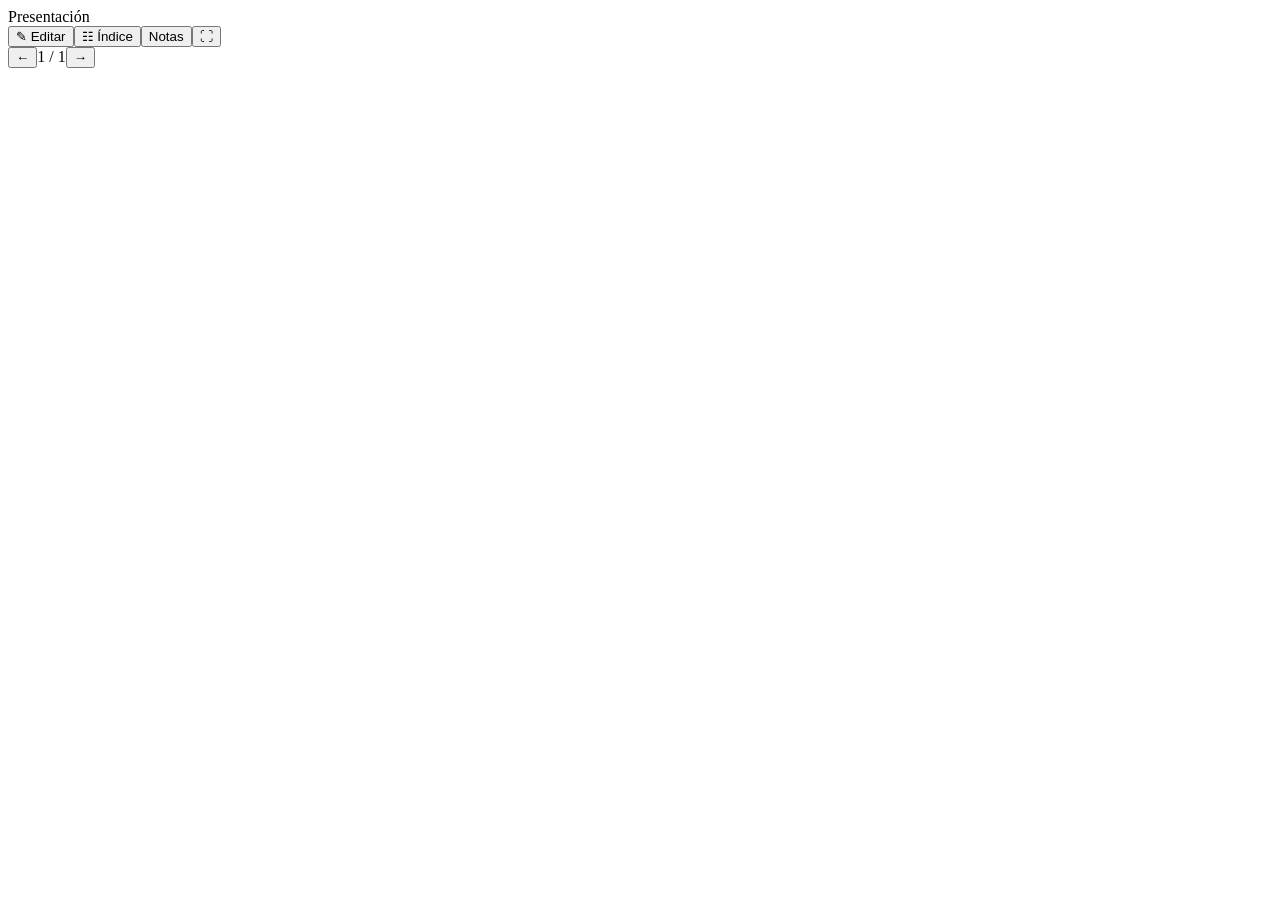
==== assets/index.html @ c8a682a2 "first commit" ====
<!doctype html>
<html lang="es"><head><meta charset="utf-8"><meta name="viewport" content="width=device-width,initial-scale=1"><meta name="theme-color" content="#101525"><title>Presentación interactiva</title><link rel="stylesheet" href="assets/slides.css"><link rel="stylesheet" href="assets/editor.css" data-editor-asset></head>
<body><div id="app" class="app">
<header class="topbar"><span id="brand" class="brand">Presentación</span><span id="chapter" class="chapter"></span><div id="presentationLogos" class="presentation-logos" aria-label="Logotipos de la presentación" hidden></div><div class="top-actions"><button id="editorBtn" class="editor-control" title="Abrir herramientas de edición">✎ Editar</button><button id="indexBtn" title="Índice (O)" aria-label="Abrir índice">☷ Índice</button><button id="notesBtn" title="Notas (N)">Notas</button><button id="fullscreenBtn" title="Pantalla completa (F)">⛶</button></div></header>
<main id="stage" tabindex="-1" aria-label="Diapositiva actual"></main>
<div class="progress-track" aria-hidden="true"><div id="progressBar"></div></div>
<footer class="footer"><button id="prevBtn" aria-label="Diapositiva anterior">←</button><span id="counter">1 / 1</span><button id="nextBtn" aria-label="Siguiente elemento o diapositiva">→</button><span id="completion"></span></footer>
<div id="indexPanel" class="overlay" hidden><section class="dialog" role="dialog" aria-modal="true" aria-labelledby="indexTitle"><div class="dialog-heading"><h2 id="indexTitle">Índice</h2><button data-close="indexPanel">Cerrar ×</button></div><nav id="indexList" aria-label="Lista de diapositivas"></nav></section></div>
<div id="notesPanel" class="overlay" hidden><section class="dialog" role="dialog" aria-modal="true" aria-labelledby="notesTitle"><div class="dialog-heading"><h2 id="notesTitle">Notas del ponente</h2><button data-close="notesPanel">Cerrar ×</button></div><div id="notesBody" class="notes-body"></div></section></div>
<div id="timer" class="timer" hidden><span id="timerDisplay">00:00</span><button id="timerToggle">Iniciar</button><button id="timerPlus" aria-label="Añadir un minuto">+1</button><button id="timerClose" aria-label="Cerrar temporizador">×</button></div>
<aside id="editorPanel" class="editor-panel editor-control" hidden aria-label="Editor de presentación">
  <div class="editor-header"><strong>Edición de la presentación</strong><button id="editorClose" aria-label="Cerrar editor">×</button></div>
  <p class="editor-help">Haz clic sobre el texto de la diapositiva para editarlo o utiliza los campos inferiores. Cambios guardados en este navegador.</p>
  <details open><summary>Logotipos (opcional, máximo 3)</summary><p class="editor-help">Sube PNG, JPEG, WebP o GIF. Las imágenes se guardan en el borrador y se incrustan en el HTML definitivo como Base64. Si no hay logos, no se reserva espacio.</p><label for="logoUpload">Añadir logotipos</label><input id="logoUpload" type="file" accept="image/png,image/jpeg,image/webp,image/gif" multiple><div id="logoEditorList" class="logo-editor-list"></div></details>
  <label for="slidePicker">Diapositiva</label><select id="slidePicker"></select>
  <label class="editor-checkbox"><input id="slideEnabled" type="checkbox" checked> Incluir esta diapositiva en la versión definitiva</label>
  <label for="slideTitle">Título</label><input id="slideTitle" type="text">
  <label for="slideSubtitle">Subtítulo</label><input id="slideSubtitle" type="text">
  <label for="slideBody">Párrafos (uno por línea)</label><textarea id="slideBody" rows="4"></textarea>
  <label for="slideBullets">Viñetas (una por línea)</label><textarea id="slideBullets" rows="4"></textarea>
  <label for="slideCallout">Destacado</label><textarea id="slideCallout" rows="2"></textarea>
  <label for="slideNotes">Notas del ponente</label><textarea id="slideNotes" rows="3"></textarea>
  <details><summary>Configuración avanzada (ejercicio)</summary><label for="exerciseJson">Ejercicio en JSON</label><textarea id="exerciseJson" rows="7" spellcheck="false"></textarea><button id="exerciseApply">Aplicar ejercicio</button></details>
  <p id="editorMessage" role="status" aria-live="polite"></p>
  <div class="editor-actions"><button id="saveDraftBtn">Descargar borrador JSON</button><button id="loadDraftBtn">Importar JSON…</button><input id="loadDraftFile" type="file" accept=".json,application/json" hidden><button id="resetDraftBtn">Restaurar contenido original</button><button class="primary" id="publishBtn">Generar HTML definitivo</button></div>
 </aside>
 <div id="status" class="sr-only" role="status" aria-live="polite"></div>
</div><script src="assets/exercises.js" defer></script><script src="assets/slides.js" defer></script><script src="assets/editor.js" defer data-editor-asset></script></body></html>
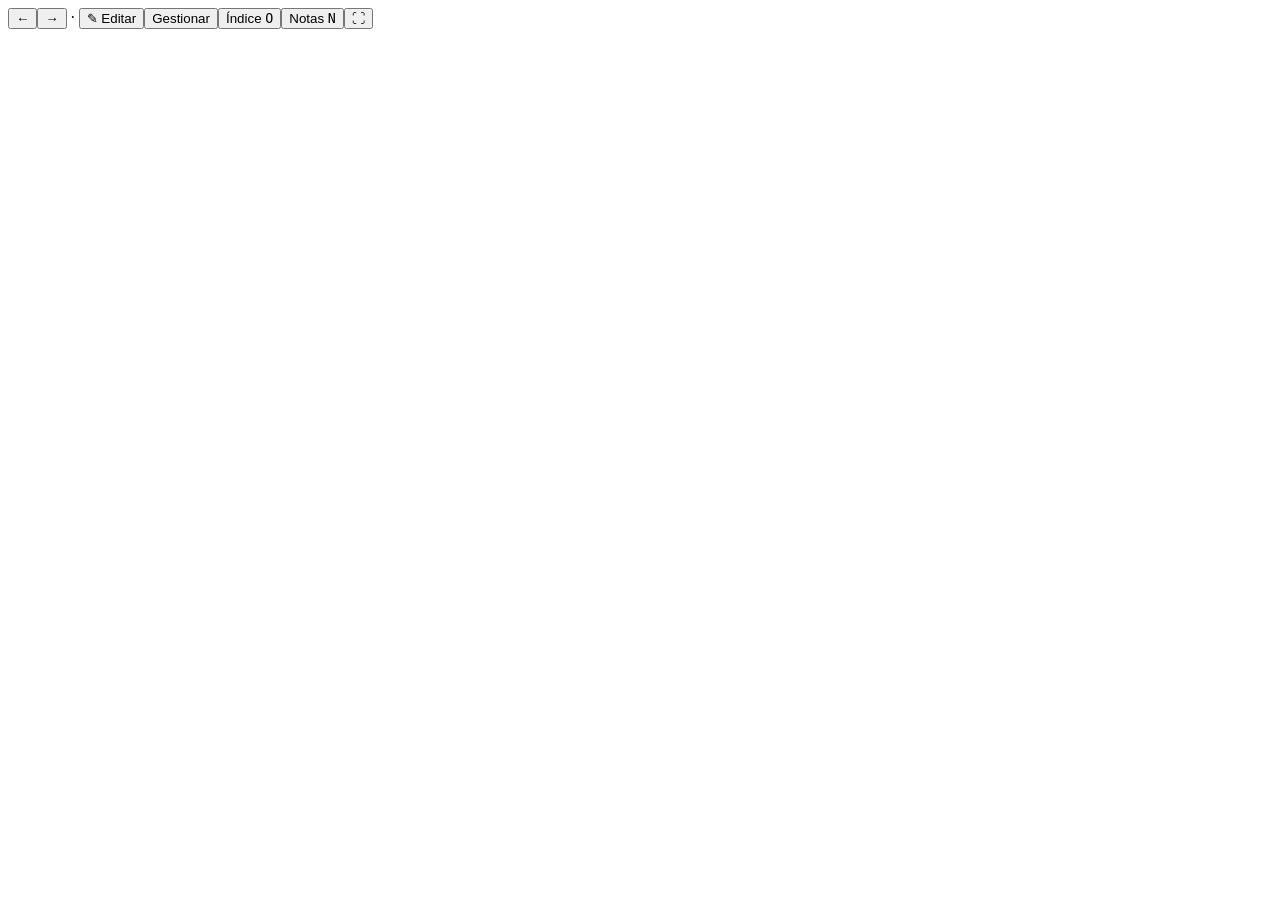
==== commit cc6c71a4: "adapted to new design. autoedit enabled" ====
--- a/assets/index.html
+++ b/assets/index.html
@@ -1,28 +1,21 @@
 <!doctype html>
-<html lang="es"><head><meta charset="utf-8"><meta name="viewport" content="width=device-width,initial-scale=1"><meta name="theme-color" content="#101525"><title>Presentación interactiva</title><link rel="stylesheet" href="assets/slides.css"><link rel="stylesheet" href="assets/editor.css" data-editor-asset></head>
+<html lang="es"><head><meta charset="utf-8"><meta name="viewport" content="width=device-width,initial-scale=1"><meta name="theme-color" content="#fff2d5"><title>Presentación interactiva</title><link rel="stylesheet" href="assets/slides.css"><link rel="stylesheet" href="assets/editor.css" data-editor-asset></head>
 <body><div id="app" class="app">
-<header class="topbar"><span id="brand" class="brand">Presentación</span><span id="chapter" class="chapter"></span><div id="presentationLogos" class="presentation-logos" aria-label="Logotipos de la presentación" hidden></div><div class="top-actions"><button id="editorBtn" class="editor-control" title="Abrir herramientas de edición">✎ Editar</button><button id="indexBtn" title="Índice (O)" aria-label="Abrir índice">☷ Índice</button><button id="notesBtn" title="Notas (N)">Notas</button><button id="fullscreenBtn" title="Pantalla completa (F)">⛶</button></div></header>
-<main id="stage" tabindex="-1" aria-label="Diapositiva actual"></main>
-<div class="progress-track" aria-hidden="true"><div id="progressBar"></div></div>
-<footer class="footer"><button id="prevBtn" aria-label="Diapositiva anterior">←</button><span id="counter">1 / 1</span><button id="nextBtn" aria-label="Siguiente elemento o diapositiva">→</button><span id="completion"></span></footer>
-<div id="indexPanel" class="overlay" hidden><section class="dialog" role="dialog" aria-modal="true" aria-labelledby="indexTitle"><div class="dialog-heading"><h2 id="indexTitle">Índice</h2><button data-close="indexPanel">Cerrar ×</button></div><nav id="indexList" aria-label="Lista de diapositivas"></nav></section></div>
-<div id="notesPanel" class="overlay" hidden><section class="dialog" role="dialog" aria-modal="true" aria-labelledby="notesTitle"><div class="dialog-heading"><h2 id="notesTitle">Notas del ponente</h2><button data-close="notesPanel">Cerrar ×</button></div><div id="notesBody" class="notes-body"></div></section></div>
+
+<div id="deck"><main id="stage" tabindex="-1" aria-label="Diapositiva actual"></main></div>
+<nav id="nav"><div class="pbar"><span id="progressBar"></span></div><button class="nb" id="prevBtn">←</button><span class="cnt" id="counter"></span><button class="nb" id="nextBtn">→</button><span class="ttl"><b id="brand"></b> · <span id="chapter"></span></span><span id="completion"></span><div id="presentationLogos" hidden></div><button class="nb editor-control" id="editorBtn">✎ Editar</button><button class="nb editor-control" id="manageBtn">Gestionar</button><button class="nb" id="indexBtn">Índice <kbd>O</kbd></button><button class="nb" id="notesBtn">Notas <kbd>N</kbd></button><button class="nb" id="fullscreenBtn">⛶</button></nav>
+<div id="indexPanel" class="overlay" hidden><section class="dialog" role="dialog" aria-modal="true" aria-labelledby="indexTitle"><div class="oh dialog-heading"><h2 id="indexTitle">Índice</h2><button data-close="indexPanel">Cerrar ×</button></div><nav id="indexList" class="og" aria-label="Lista de diapositivas"></nav></section></div>
+<div id="notesPanel" class="overlay" hidden><section class="dialog" role="dialog" aria-modal="true" aria-labelledby="notesTitle"><div class="oh dialog-heading"><h2 id="notesTitle">Notas del ponente</h2><button data-close="notesPanel">Cerrar ×</button></div><div id="notesBody" class="notes-body"></div></section></div>
 <div id="timer" class="timer" hidden><span id="timerDisplay">00:00</span><button id="timerToggle">Iniciar</button><button id="timerPlus" aria-label="Añadir un minuto">+1</button><button id="timerClose" aria-label="Cerrar temporizador">×</button></div>
 <aside id="editorPanel" class="editor-panel editor-control" hidden aria-label="Editor de presentación">
-  <div class="editor-header"><strong>Edición de la presentación</strong><button id="editorClose" aria-label="Cerrar editor">×</button></div>
-  <p class="editor-help">Haz clic sobre el texto de la diapositiva para editarlo o utiliza los campos inferiores. Cambios guardados en este navegador.</p>
+  <div class="editor-header"><strong>Gestión de la presentación</strong><button id="editorClose" aria-label="Cerrar editor">×</button></div>
+  
   <details open><summary>Logotipos (opcional, máximo 3)</summary><p class="editor-help">Sube PNG, JPEG, WebP o GIF. Las imágenes se guardan en el borrador y se incrustan en el HTML definitivo como Base64. Si no hay logos, no se reserva espacio.</p><label for="logoUpload">Añadir logotipos</label><input id="logoUpload" type="file" accept="image/png,image/jpeg,image/webp,image/gif" multiple><div id="logoEditorList" class="logo-editor-list"></div></details>
   <label for="slidePicker">Diapositiva</label><select id="slidePicker"></select>
   <label class="editor-checkbox"><input id="slideEnabled" type="checkbox" checked> Incluir esta diapositiva en la versión definitiva</label>
-  <label for="slideTitle">Título</label><input id="slideTitle" type="text">
-  <label for="slideSubtitle">Subtítulo</label><input id="slideSubtitle" type="text">
-  <label for="slideBody">Párrafos (uno por línea)</label><textarea id="slideBody" rows="4"></textarea>
-  <label for="slideBullets">Viñetas (una por línea)</label><textarea id="slideBullets" rows="4"></textarea>
-  <label for="slideCallout">Destacado</label><textarea id="slideCallout" rows="2"></textarea>
-  <label for="slideNotes">Notas del ponente</label><textarea id="slideNotes" rows="3"></textarea>
   <details><summary>Configuración avanzada (ejercicio)</summary><label for="exerciseJson">Ejercicio en JSON</label><textarea id="exerciseJson" rows="7" spellcheck="false"></textarea><button id="exerciseApply">Aplicar ejercicio</button></details>
   <p id="editorMessage" role="status" aria-live="polite"></p>
   <div class="editor-actions"><button id="saveDraftBtn">Descargar borrador JSON</button><button id="loadDraftBtn">Importar JSON…</button><input id="loadDraftFile" type="file" accept=".json,application/json" hidden><button id="resetDraftBtn">Restaurar contenido original</button><button class="primary" id="publishBtn">Generar HTML definitivo</button></div>
  </aside>
  <div id="status" class="sr-only" role="status" aria-live="polite"></div>
-</div><script src="assets/exercises.js" defer></script><script src="assets/slides.js" defer></script><script src="assets/editor.js" defer data-editor-asset></script></body></html>
+</div><script src="assets/exercises.js" defer></script><script src="assets/editor.js" defer data-editor-asset></script><script src="assets/slides.js" defer></script></body></html>
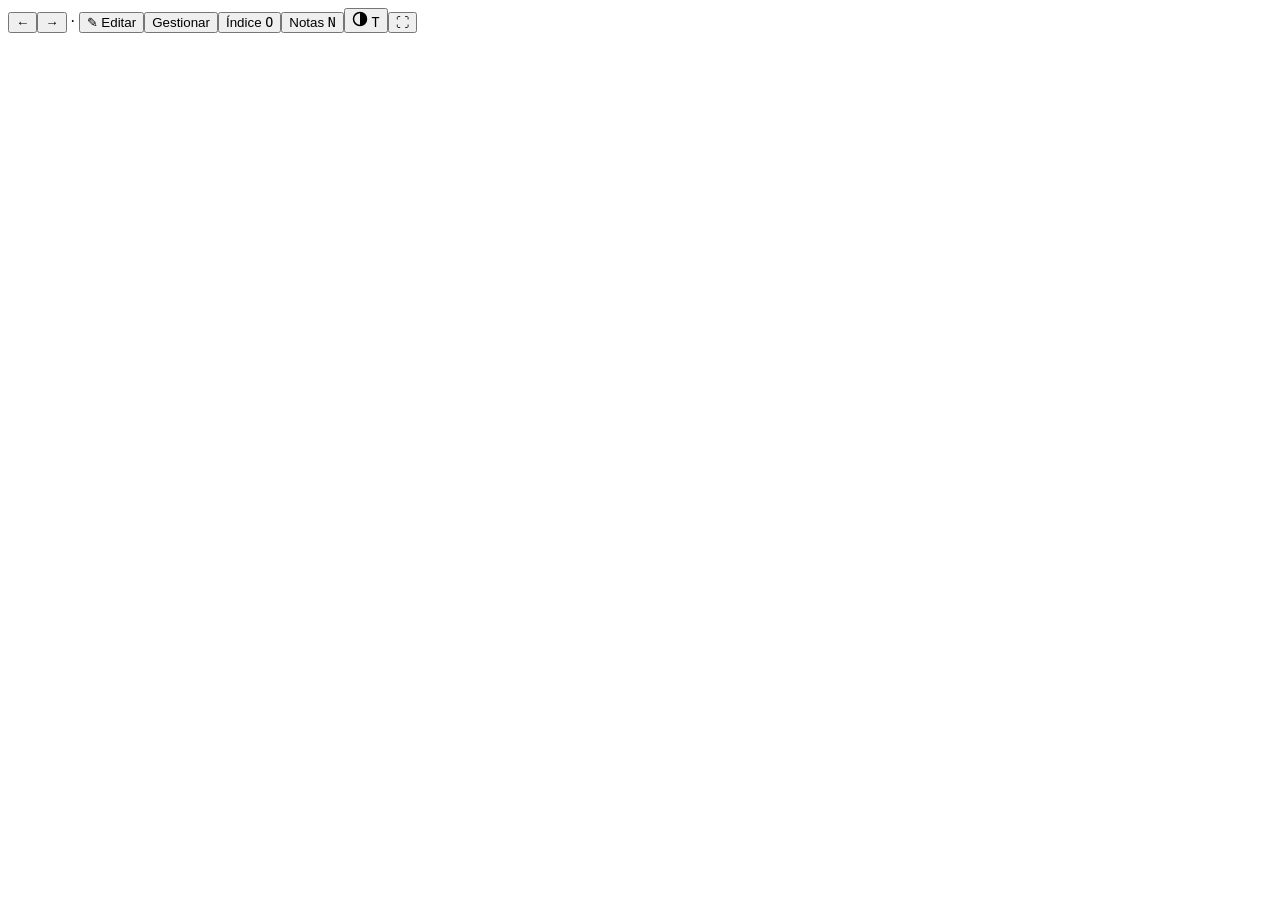
==== commit 633be9ca: "Fix skill inconsistencies: images, cover illustrations, themes, sizing, unified validation - Open dr" ====
--- a/assets/index.html
+++ b/assets/index.html
@@ -3,7 +3,7 @@
 <body><div id="app" class="app">
 
 <div id="deck"><main id="stage" tabindex="-1" aria-label="Diapositiva actual"></main></div>
-<nav id="nav"><div class="pbar"><span id="progressBar"></span></div><button class="nb" id="prevBtn">←</button><span class="cnt" id="counter"></span><button class="nb" id="nextBtn">→</button><span class="ttl"><b id="brand"></b> · <span id="chapter"></span></span><span id="completion"></span><div id="presentationLogos" hidden></div><button class="nb editor-control" id="editorBtn">✎ Editar</button><button class="nb editor-control" id="manageBtn">Gestionar</button><button class="nb" id="indexBtn">Índice <kbd>O</kbd></button><button class="nb" id="notesBtn">Notas <kbd>N</kbd></button><button class="nb" id="fullscreenBtn">⛶</button></nav>
+<nav id="nav"><div class="pbar"><span id="progressBar"></span></div><button class="nb" id="prevBtn">←</button><span class="cnt" id="counter"></span><button class="nb" id="nextBtn">→</button><span class="ttl"><b id="brand"></b> · <span id="chapter"></span></span><span id="completion"></span><div id="presentationLogos" hidden></div><button class="nb editor-control" id="editorBtn">✎ Editar</button><button class="nb editor-control" id="manageBtn">Gestionar</button><button class="nb" id="indexBtn">Índice <kbd>O</kbd></button><button class="nb" id="notesBtn">Notas <kbd>N</kbd></button><button class="nb" id="themeBtn" aria-label="Cambiar entre tema claro y oscuro" aria-pressed="false"><svg width="16" height="16" viewBox="0 0 16 16" aria-hidden="true"><circle cx="8" cy="8" r="6.5" fill="none" stroke="currentColor" stroke-width="1.5"/><path d="M8 1.5a6.5 6.5 0 0 1 0 13z" fill="currentColor"/></svg> <kbd>T</kbd></button><button class="nb" id="fullscreenBtn">⛶</button></nav>
 <div id="indexPanel" class="overlay" hidden><section class="dialog" role="dialog" aria-modal="true" aria-labelledby="indexTitle"><div class="oh dialog-heading"><h2 id="indexTitle">Índice</h2><button data-close="indexPanel">Cerrar ×</button></div><nav id="indexList" class="og" aria-label="Lista de diapositivas"></nav></section></div>
 <div id="notesPanel" class="overlay" hidden><section class="dialog" role="dialog" aria-modal="true" aria-labelledby="notesTitle"><div class="oh dialog-heading"><h2 id="notesTitle">Notas del ponente</h2><button data-close="notesPanel">Cerrar ×</button></div><div id="notesBody" class="notes-body"></div></section></div>
 <div id="timer" class="timer" hidden><span id="timerDisplay">00:00</span><button id="timerToggle">Iniciar</button><button id="timerPlus" aria-label="Añadir un minuto">+1</button><button id="timerClose" aria-label="Cerrar temporizador">×</button></div>
@@ -11,8 +11,15 @@
   <div class="editor-header"><strong>Gestión de la presentación</strong><button id="editorClose" aria-label="Cerrar editor">×</button></div>
   
   <details open><summary>Logotipos (opcional, máximo 3)</summary><p class="editor-help">Sube PNG, JPEG, WebP o GIF. Las imágenes se guardan en el borrador y se incrustan en el HTML definitivo como Base64. Si no hay logos, no se reserva espacio.</p><label for="logoUpload">Añadir logotipos</label><input id="logoUpload" type="file" accept="image/png,image/jpeg,image/webp,image/gif" multiple><div id="logoEditorList" class="logo-editor-list"></div></details>
+  <details open><summary>Presentación</summary>
+   <label for="slideSize">Tamaño de la diapositiva: <output id="slideSizeValue" for="slideSize">85%</output> del espacio de pantalla</label><input id="slideSize" type="range" min="50" max="100" step="5" value="85">
+   <label for="defaultTheme">Tema por defecto</label><select id="defaultTheme"><option value="light">Claro</option><option value="dark">Oscuro</option><option value="auto">Según el sistema</option></select>
+   <p class="editor-help">Quien vea la presentación puede alternar el tema con el botón de tema (círculo medio relleno) o la tecla T.</p>
+  </details>
   <label for="slidePicker">Diapositiva</label><select id="slidePicker"></select>
   <label class="editor-checkbox"><input id="slideEnabled" type="checkbox" checked> Incluir esta diapositiva en la versión definitiva</label>
+  <div id="coverOptions" hidden><label for="illustrationPicker">Ilustración de portada</label><select id="illustrationPicker"></select><label for="illustrationUpload">O sube una ilustración propia</label><input id="illustrationUpload" type="file" accept="image/png,image/jpeg,image/webp,image/gif,image/svg+xml"></div>
+  <details><summary>Imagen de la diapositiva</summary><p class="editor-help">PNG, JPEG, WebP, GIF o SVG (máximo 5 MiB). Se incrusta en Base64 en el borrador y en el HTML definitivo.</p><div id="imagePreview" class="logo-editor-list"></div><label for="imageUpload">Añadir o sustituir imagen</label><input id="imageUpload" type="file" accept="image/png,image/jpeg,image/webp,image/gif,image/svg+xml"><label for="imageAlt">Texto alternativo</label><input id="imageAlt" type="text"><label for="imageCaption">Pie de imagen (opcional)</label><input id="imageCaption" type="text"><label class="editor-checkbox"><input id="imageSplit" type="checkbox"> Texto e imagen en dos columnas</label><button id="imageRemove" type="button">Quitar imagen</button></details>
   <details><summary>Configuración avanzada (ejercicio)</summary><label for="exerciseJson">Ejercicio en JSON</label><textarea id="exerciseJson" rows="7" spellcheck="false"></textarea><button id="exerciseApply">Aplicar ejercicio</button></details>
   <p id="editorMessage" role="status" aria-live="polite"></p>
   <div class="editor-actions"><button id="saveDraftBtn">Descargar borrador JSON</button><button id="loadDraftBtn">Importar JSON…</button><input id="loadDraftFile" type="file" accept=".json,application/json" hidden><button id="resetDraftBtn">Restaurar contenido original</button><button class="primary" id="publishBtn">Generar HTML definitivo</button></div>
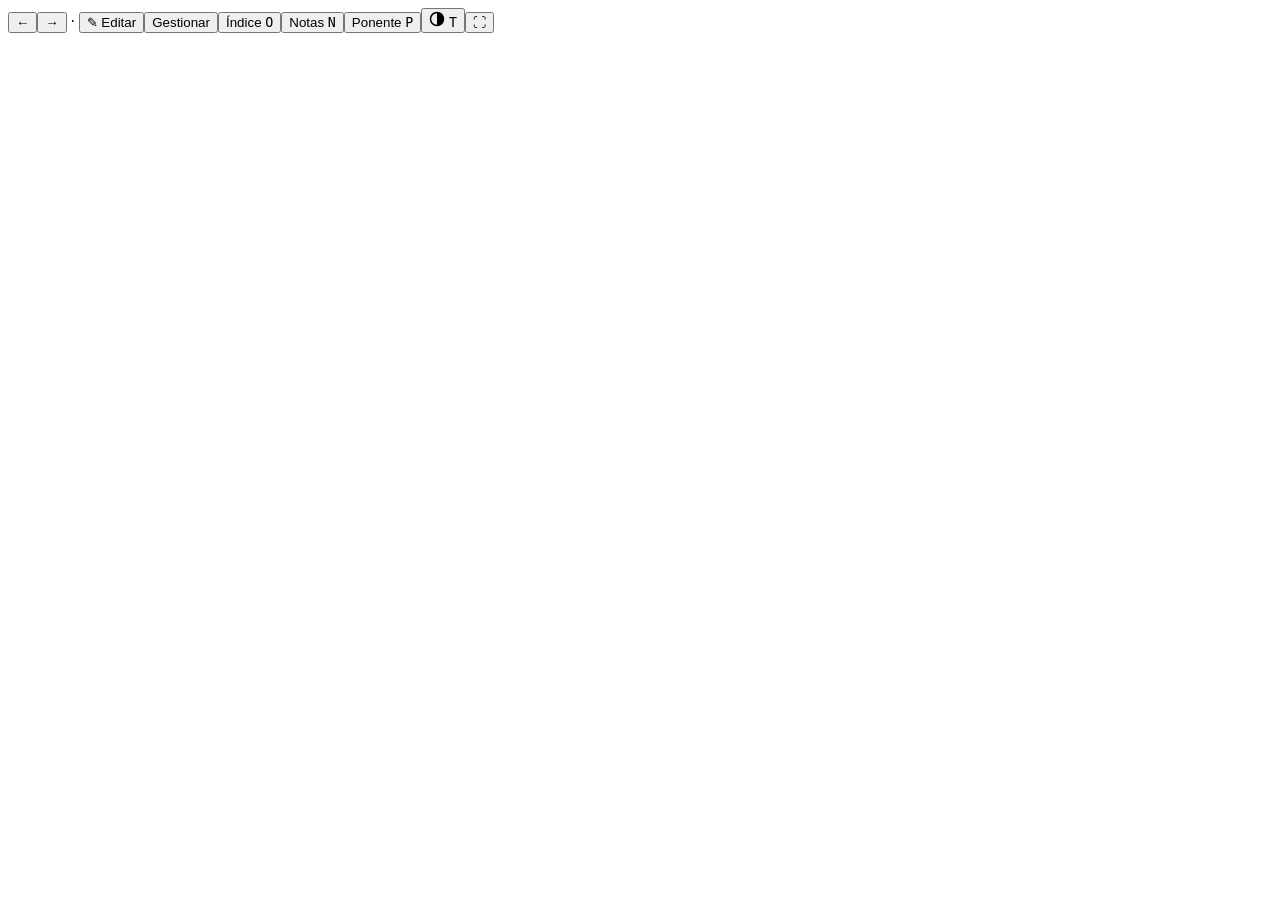
==== commit 2fea9960: "Adopt ideas from reference skills: presenter view, PDF printing, overflow checks, richer PPTX extrac" ====
--- a/assets/index.html
+++ b/assets/index.html
@@ -3,7 +3,7 @@
 <body><div id="app" class="app">
 
 <div id="deck"><main id="stage" tabindex="-1" aria-label="Diapositiva actual"></main></div>
-<nav id="nav"><div class="pbar"><span id="progressBar"></span></div><button class="nb" id="prevBtn">←</button><span class="cnt" id="counter"></span><button class="nb" id="nextBtn">→</button><span class="ttl"><b id="brand"></b> · <span id="chapter"></span></span><span id="completion"></span><div id="presentationLogos" hidden></div><button class="nb editor-control" id="editorBtn">✎ Editar</button><button class="nb editor-control" id="manageBtn">Gestionar</button><button class="nb" id="indexBtn">Índice <kbd>O</kbd></button><button class="nb" id="notesBtn">Notas <kbd>N</kbd></button><button class="nb" id="themeBtn" aria-label="Cambiar entre tema claro y oscuro" aria-pressed="false"><svg width="16" height="16" viewBox="0 0 16 16" aria-hidden="true"><circle cx="8" cy="8" r="6.5" fill="none" stroke="currentColor" stroke-width="1.5"/><path d="M8 1.5a6.5 6.5 0 0 1 0 13z" fill="currentColor"/></svg> <kbd>T</kbd></button><button class="nb" id="fullscreenBtn">⛶</button></nav>
+<nav id="nav"><div class="pbar"><span id="progressBar"></span></div><button class="nb" id="prevBtn">←</button><span class="cnt" id="counter"></span><button class="nb" id="nextBtn">→</button><span class="ttl"><b id="brand"></b> · <span id="chapter"></span></span><span id="completion"></span><span id="overflowWarning" class="editor-control overflow-warning" role="status" hidden>⚠ Desborda</span><div id="presentationLogos" hidden></div><button class="nb editor-control" id="editorBtn">✎ Editar</button><button class="nb editor-control" id="manageBtn">Gestionar</button><button class="nb" id="indexBtn">Índice <kbd>O</kbd></button><button class="nb" id="notesBtn">Notas <kbd>N</kbd></button><button class="nb" id="presenterBtn" aria-label="Abrir la vista del ponente">Ponente <kbd>P</kbd></button><button class="nb" id="themeBtn" aria-label="Cambiar entre tema claro y oscuro" aria-pressed="false"><svg width="16" height="16" viewBox="0 0 16 16" aria-hidden="true"><circle cx="8" cy="8" r="6.5" fill="none" stroke="currentColor" stroke-width="1.5"/><path d="M8 1.5a6.5 6.5 0 0 1 0 13z" fill="currentColor"/></svg> <kbd>T</kbd></button><button class="nb" id="fullscreenBtn">⛶</button></nav>
 <div id="indexPanel" class="overlay" hidden><section class="dialog" role="dialog" aria-modal="true" aria-labelledby="indexTitle"><div class="oh dialog-heading"><h2 id="indexTitle">Índice</h2><button data-close="indexPanel">Cerrar ×</button></div><nav id="indexList" class="og" aria-label="Lista de diapositivas"></nav></section></div>
 <div id="notesPanel" class="overlay" hidden><section class="dialog" role="dialog" aria-modal="true" aria-labelledby="notesTitle"><div class="oh dialog-heading"><h2 id="notesTitle">Notas del ponente</h2><button data-close="notesPanel">Cerrar ×</button></div><div id="notesBody" class="notes-body"></div></section></div>
 <div id="timer" class="timer" hidden><span id="timerDisplay">00:00</span><button id="timerToggle">Iniciar</button><button id="timerPlus" aria-label="Añadir un minuto">+1</button><button id="timerClose" aria-label="Cerrar temporizador">×</button></div>
@@ -19,10 +19,10 @@
   <label for="slidePicker">Diapositiva</label><select id="slidePicker"></select>
   <label class="editor-checkbox"><input id="slideEnabled" type="checkbox" checked> Incluir esta diapositiva en la versión definitiva</label>
   <div id="coverOptions" hidden><label for="illustrationPicker">Ilustración de portada</label><select id="illustrationPicker"></select><label for="illustrationUpload">O sube una ilustración propia</label><input id="illustrationUpload" type="file" accept="image/png,image/jpeg,image/webp,image/gif,image/svg+xml"></div>
-  <details><summary>Imagen de la diapositiva</summary><p class="editor-help">PNG, JPEG, WebP, GIF o SVG (máximo 5 MiB). Se incrusta en Base64 en el borrador y en el HTML definitivo.</p><div id="imagePreview" class="logo-editor-list"></div><label for="imageUpload">Añadir o sustituir imagen</label><input id="imageUpload" type="file" accept="image/png,image/jpeg,image/webp,image/gif,image/svg+xml"><label for="imageAlt">Texto alternativo</label><input id="imageAlt" type="text"><label for="imageCaption">Pie de imagen (opcional)</label><input id="imageCaption" type="text"><label class="editor-checkbox"><input id="imageSplit" type="checkbox"> Texto e imagen en dos columnas</label><button id="imageRemove" type="button">Quitar imagen</button></details>
+  <details><summary>Imagen de la diapositiva</summary><p class="editor-help">PNG, JPEG, WebP, GIF o SVG (máximo 5 MiB). Se incrusta en Base64 en el borrador y en el HTML definitivo.</p><div id="imagePreview" class="logo-editor-list"></div><label for="imageUpload">Añadir o sustituir imagen</label><input id="imageUpload" type="file" accept="image/png,image/jpeg,image/webp,image/gif,image/svg+xml"><label for="imageAlt">Texto alternativo</label><input id="imageAlt" type="text"><label for="imageCaption">Pie de imagen (opcional)</label><input id="imageCaption" type="text"><label class="editor-checkbox"><input id="imageSplit" type="checkbox"> Texto e imagen en dos columnas</label><label class="editor-checkbox"><input id="imageCover" type="checkbox"> Recortar para llenar el marco (fotografías)</label><button id="imageRemove" type="button">Quitar imagen</button></details>
   <details><summary>Configuración avanzada (ejercicio)</summary><label for="exerciseJson">Ejercicio en JSON</label><textarea id="exerciseJson" rows="7" spellcheck="false"></textarea><button id="exerciseApply">Aplicar ejercicio</button></details>
   <p id="editorMessage" role="status" aria-live="polite"></p>
-  <div class="editor-actions"><button id="saveDraftBtn">Descargar borrador JSON</button><button id="loadDraftBtn">Importar JSON…</button><input id="loadDraftFile" type="file" accept=".json,application/json" hidden><button id="resetDraftBtn">Restaurar contenido original</button><button class="primary" id="publishBtn">Generar HTML definitivo</button></div>
+  <div class="editor-actions"><button id="overflowCheckBtn">Revisar desbordamientos</button><button id="saveDraftBtn">Descargar borrador JSON</button><button id="loadDraftBtn">Importar JSON…</button><input id="loadDraftFile" type="file" accept=".json,application/json" hidden><button id="resetDraftBtn">Restaurar contenido original</button><button class="primary" id="publishBtn">Generar HTML definitivo</button></div>
  </aside>
  <div id="status" class="sr-only" role="status" aria-live="polite"></div>
 </div><script src="assets/exercises.js" defer></script><script src="assets/editor.js" defer data-editor-asset></script><script src="assets/slides.js" defer></script></body></html>
